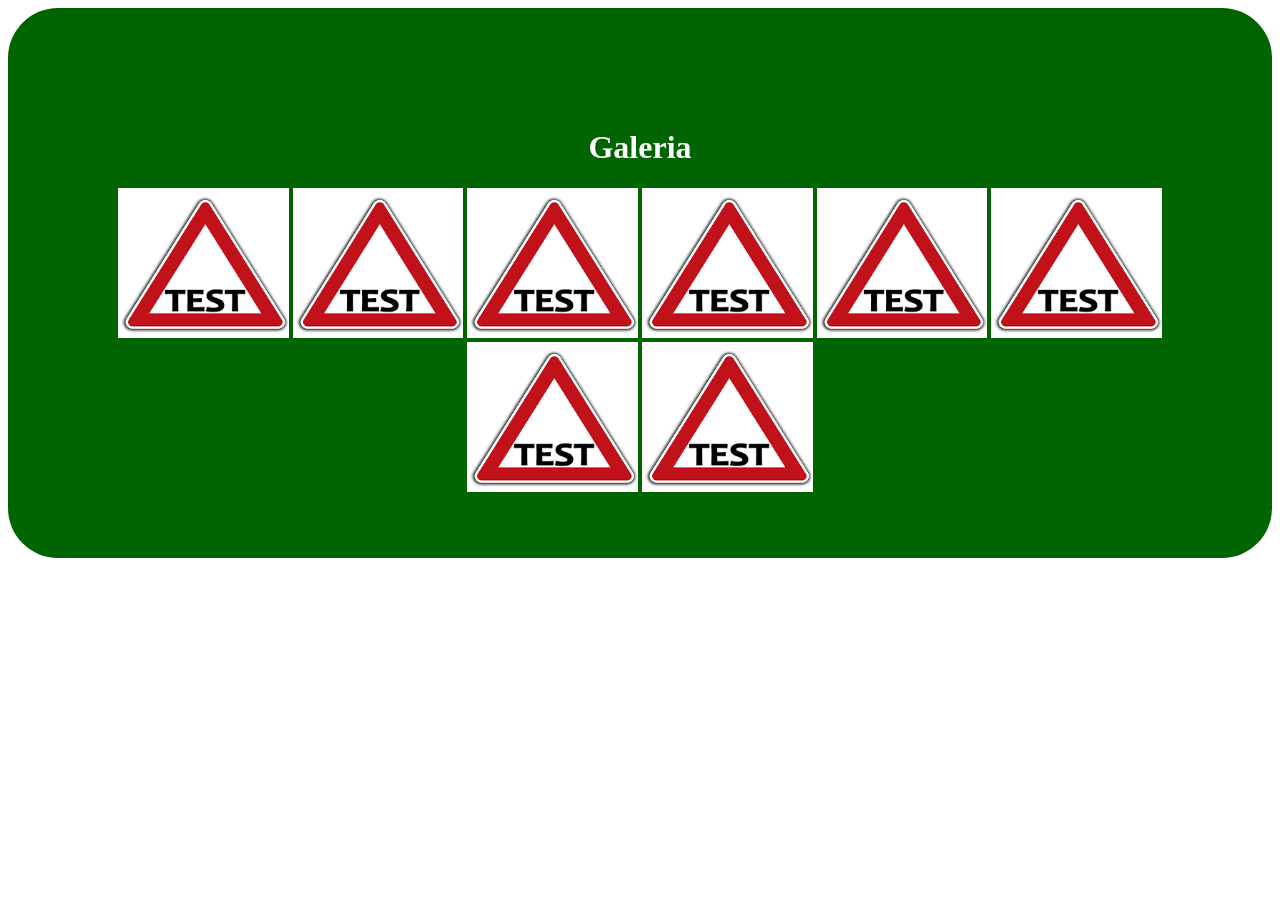
==== galeria.html @ c97af833 "Rename str2.html to galeria.html" ====
<!DOCTYPE html>
<html lang="pl">
<head>
    <meta charset="UTF-8">
    <meta name="viewport" content="width=device-width, initial-scale=1.0">
    <title>Document</title>
    <link rel="stylesheet" href="style.css">
</head>
<body>
     <main>
        <h1>Galeria</h1>
        <img src="test.png" alt="img0" height="150px">
        <img src="test.png" alt="img1" height="150px">
        <img src="test.png" alt="img2" height="150px">
        <img src="test.png" alt="img3" height="150px">
        <img src="test.png" alt="img4" height="150px">
        <img src="test.png" alt="img5" height="150px">
        <img src="test.png" alt="img6" height="150px">
        <img src="test.png" alt="img7" height="150px">
    </main>
</body>
</html>
---- style.css ----
*{
    color: white;
    font-family: 'Times New Roman', Times, serif;
}
@keyframes myAnimation {
    from {background-color: darkblue;}
    to {background-color: purple;}
    
}
header{
    background-color: darkblue;
    animation-name: myAnimation;
    animation-duration: 10s;
    border-radius: 50px;
}
h1{
    text-align: center;
}
h2,h4{
    text-align: center
    
}
main{
    text-align: center;
    background-color: darkgreen;
    border-radius: 50px;
    justify-content: center;
    align-items: center;
    height: 600px;
    padding: 100px;
    height: 350px;
}
footer{
    border-radius: 50px;
    background-color: magenta;
    text-align: center;
    justify-content: center;
    align-items: center;
    height: 700px;
    padding: 100px;
}
#slovakia2{
    height: 300px;
    border-radius: 25px;
}
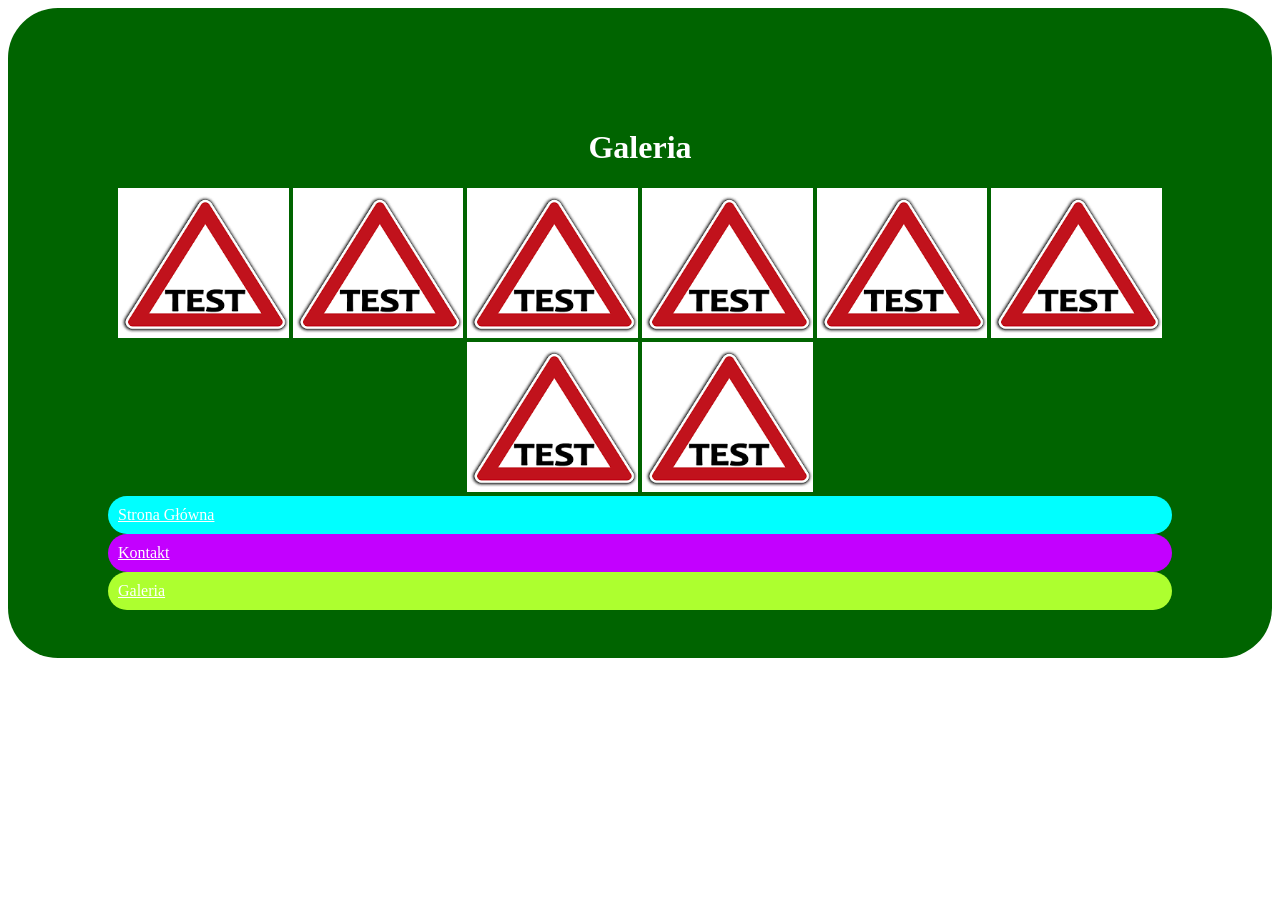
==== commit 631908e7: "Add navigation links to galeria.html" ====
--- a/galeria.html
+++ b/galeria.html
@@ -17,6 +17,9 @@
         <img src="test.png" alt="img5" height="150px">
         <img src="test.png" alt="img6" height="150px">
         <img src="test.png" alt="img7" height="150px">
+     <a id="blue" href="./index.html">Strona Główna</a>
+    <a id="pink" href="./kontakt.html">Kontakt</a>
+    <a id="ziel" href="./galeria.html">Galeria</a>
     </main>
 </body>
 </html>
--- a/style.css
+++ b/style.css
@@ -12,6 +12,7 @@
     animation-name: myAnimation;
     animation-duration: 10s;
     border-radius: 50px;
+    height: 1300px;
 }
 h1{
     text-align: center;
@@ -26,9 +27,8 @@
     border-radius: 50px;
     justify-content: center;
     align-items: center;
-    height: 600px;
+    height: 450px;
     padding: 100px;
-    height: 350px;
 }
 footer{
     border-radius: 50px;
@@ -36,10 +36,29 @@
     text-align: center;
     justify-content: center;
     align-items: center;
-    height: 700px;
+    height: 780px;
     padding: 100px;
 }
 #slovakia2{
     height: 300px;
     border-radius: 25px;
 }
+
+a{
+    padding: 10px;
+    display: flex;
+    align-items: center;
+}
+#blue{
+    background-color: cyan;
+    border-radius: 20px;
+}
+#pink{
+    background-color: rgb(195, 0, 255);
+    border-radius: 20px;;
+}
+#ziel{
+    background-color: greenyellow;
+    border-radius: 20px;
+}
+
